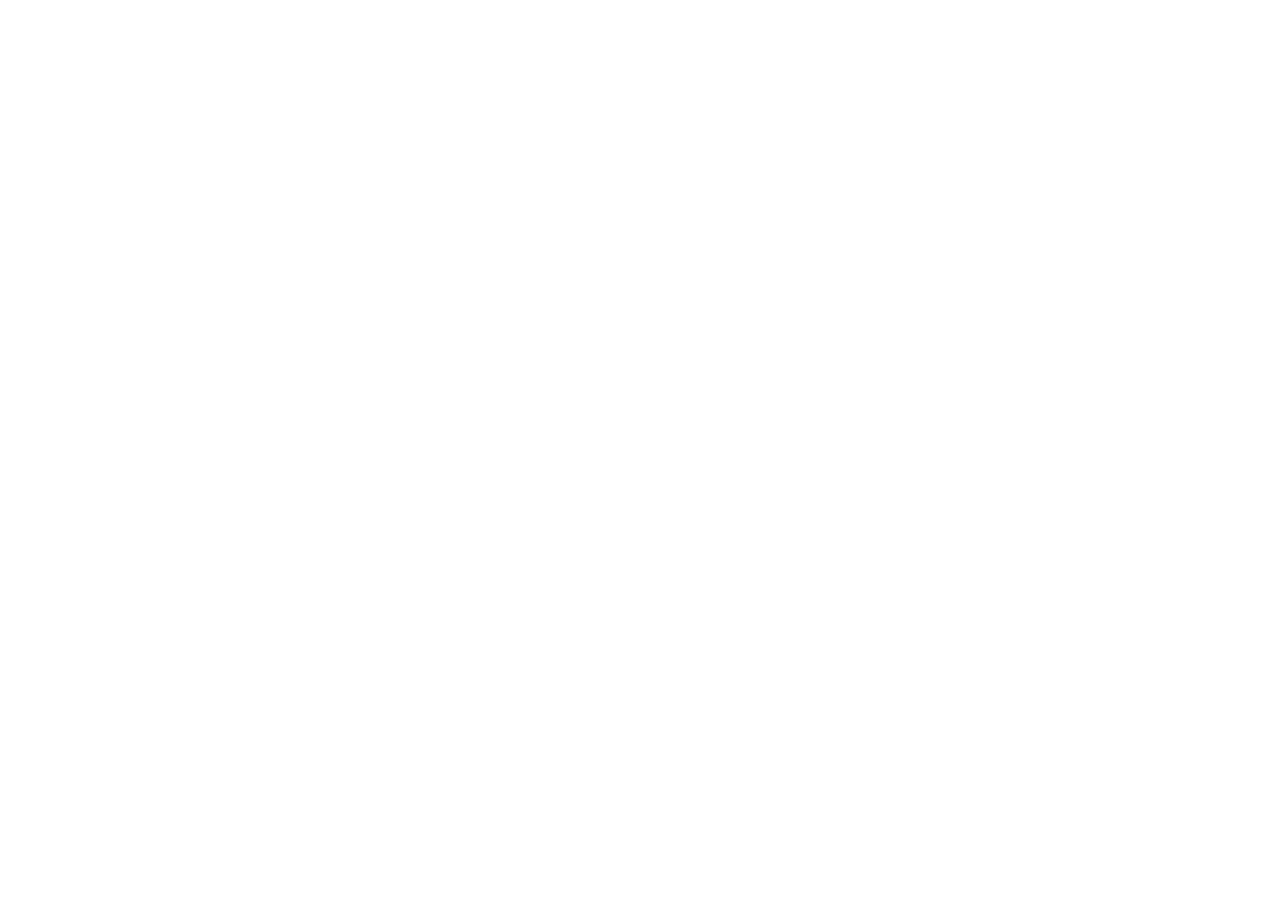
==== bootstrap/index.html @ d0839695 "title-added" ====
<!DOCTYPE html>
<html lang="en">
<head>
    <meta charset="UTF-8">
    <meta http-equiv="X-UA-Compatible" content="IE=edge">
    <meta name="viewport" content="width=device-width, initial-scale=1.0">
    <title>Bootstrap Website</title>
</head>
<body>
    
</body>
</html>
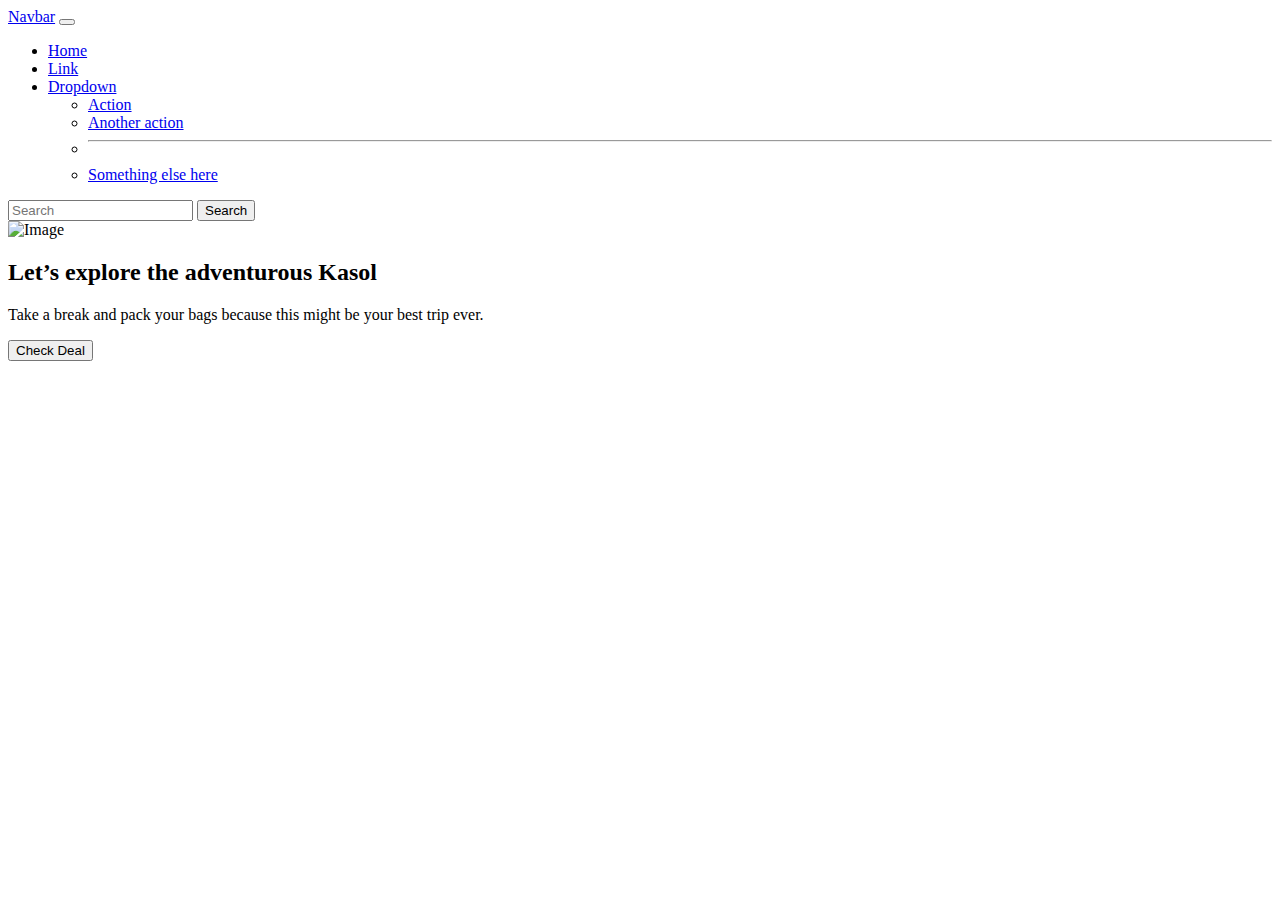
==== commit 19f8427b: "mainadded" ====
--- a/bootstrap/index.html
+++ b/bootstrap/index.html
@@ -4,9 +4,62 @@
     <meta charset="UTF-8">
     <meta http-equiv="X-UA-Compatible" content="IE=edge">
     <meta name="viewport" content="width=device-width, initial-scale=1.0">
+    <link href="https://cdn.jsdelivr.net/npm/bootstrap@5.0.2/dist/css/bootstrap.min.css" rel="stylesheet" integrity="sha384-EVSTQN3/azprG1Anm3QDgpJLIm9Nao0Yz1ztcQTwFspd3yD65VohhpuuCOmLASjC" crossorigin="anonymous">
     <title>Bootstrap Website</title>
 </head>
 <body>
+    <header>
+        <nav class="navbar navbar-expand-lg navbar-dark bg-dark">
+            <div class="container">
+              <a class="navbar-brand" href="#">Navbar</a>
+              <button class="navbar-toggler" type="button" data-bs-toggle="collapse" data-bs-target="#navbarSupportedContent" aria-controls="navbarSupportedContent" aria-expanded="false" aria-label="Toggle navigation">
+                <span class="navbar-toggler-icon"></span>
+              </button>
+              <div class="collapse navbar-collapse" id="navbarSupportedContent">
+                <ul class="navbar-nav me-auto mb-2 mb-lg-0">
+                  <li class="nav-item">
+                    <a class="nav-link active" aria-current="page" href="#">Home</a>
+                  </li>
+                  <li class="nav-item">
+                    <a class="nav-link" href="#">Link</a>
+                  </li>
+                  <li class="nav-item dropdown">
+                    <a class="nav-link dropdown-toggle" href="#" id="navbarDropdown" role="button" data-bs-toggle="dropdown" aria-expanded="false">
+                      Dropdown
+                    </a>
+                    <ul class="dropdown-menu" aria-labelledby="navbarDropdown">
+                      <li><a class="dropdown-item" href="#">Action</a></li>
+                      <li><a class="dropdown-item" href="#">Another action</a></li>
+                      <li><hr class="dropdown-divider"></li>
+                      <li><a class="dropdown-item" href="#">Something else here</a></li>
+                    </ul>
+                  </li>
+                </ul>
+                <form class="d-flex">
+                  <input class="form-control me-2" type="search" placeholder="Search" aria-label="Search">
+                  <button class="btn btn-outline-success" type="submit">Search</button>
+                </form>
+              </div>
+            </div>
+          </nav>
+    </header>
+    <main>
+        <div class="my-5">
+        <div class="container">
+        <div class="row">
+            <div class="col-md-7">
+                <img src="./images/unsplash__8hy8T14BZ0.jpg" class=" rounded" alt="Image" height="500px" width="100%">
+            </div>
+            <div class="col-md-5 my-5">
+                <h2 class="mt-5">Let’s explore the adventurous Kasol</h2>
+                <p class="mt-4">Take a break and pack your bags because this might be your best trip ever.</p>
+                <button type="button" class="btn btn-danger">Check Deal</button>
+                <!-- <a href="#">More places</a> -->
+            </div>
+        </div>
+    </div>
+</div>
+    </main>
     
 </body>
 </html>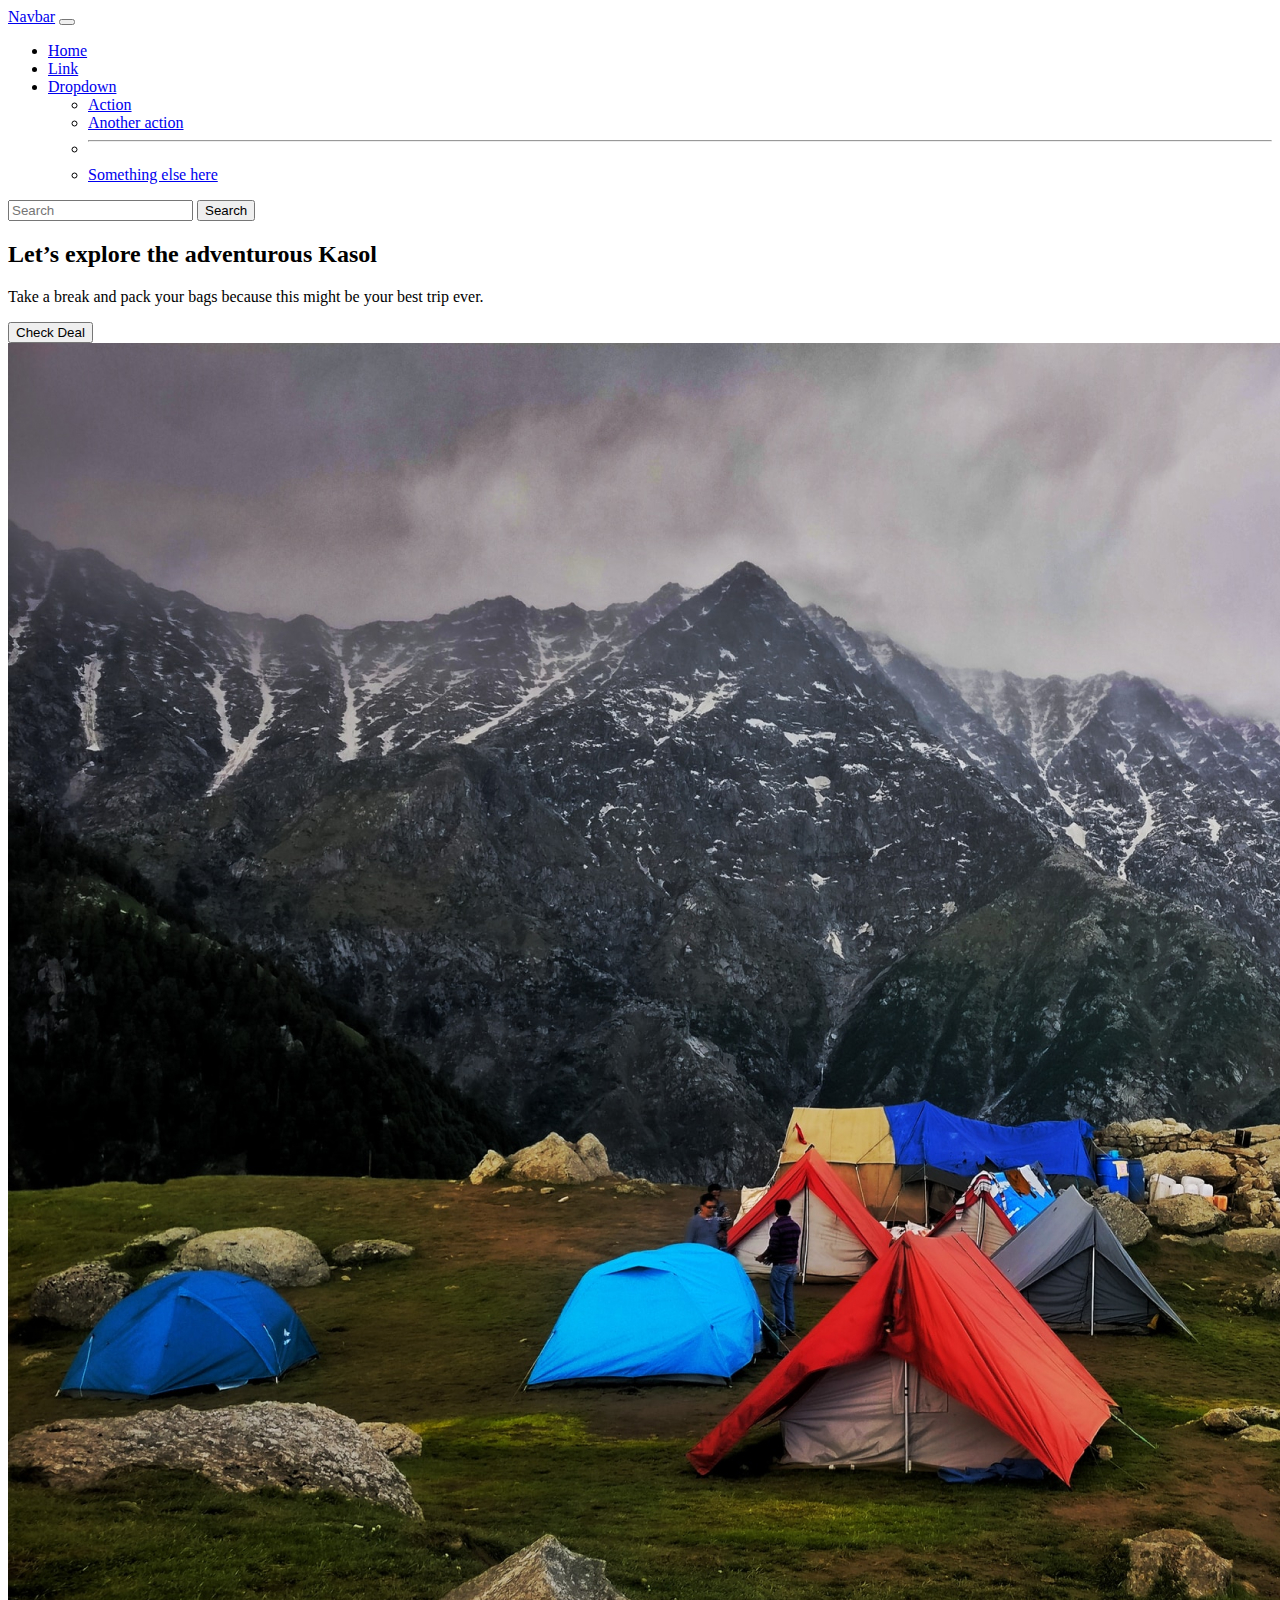
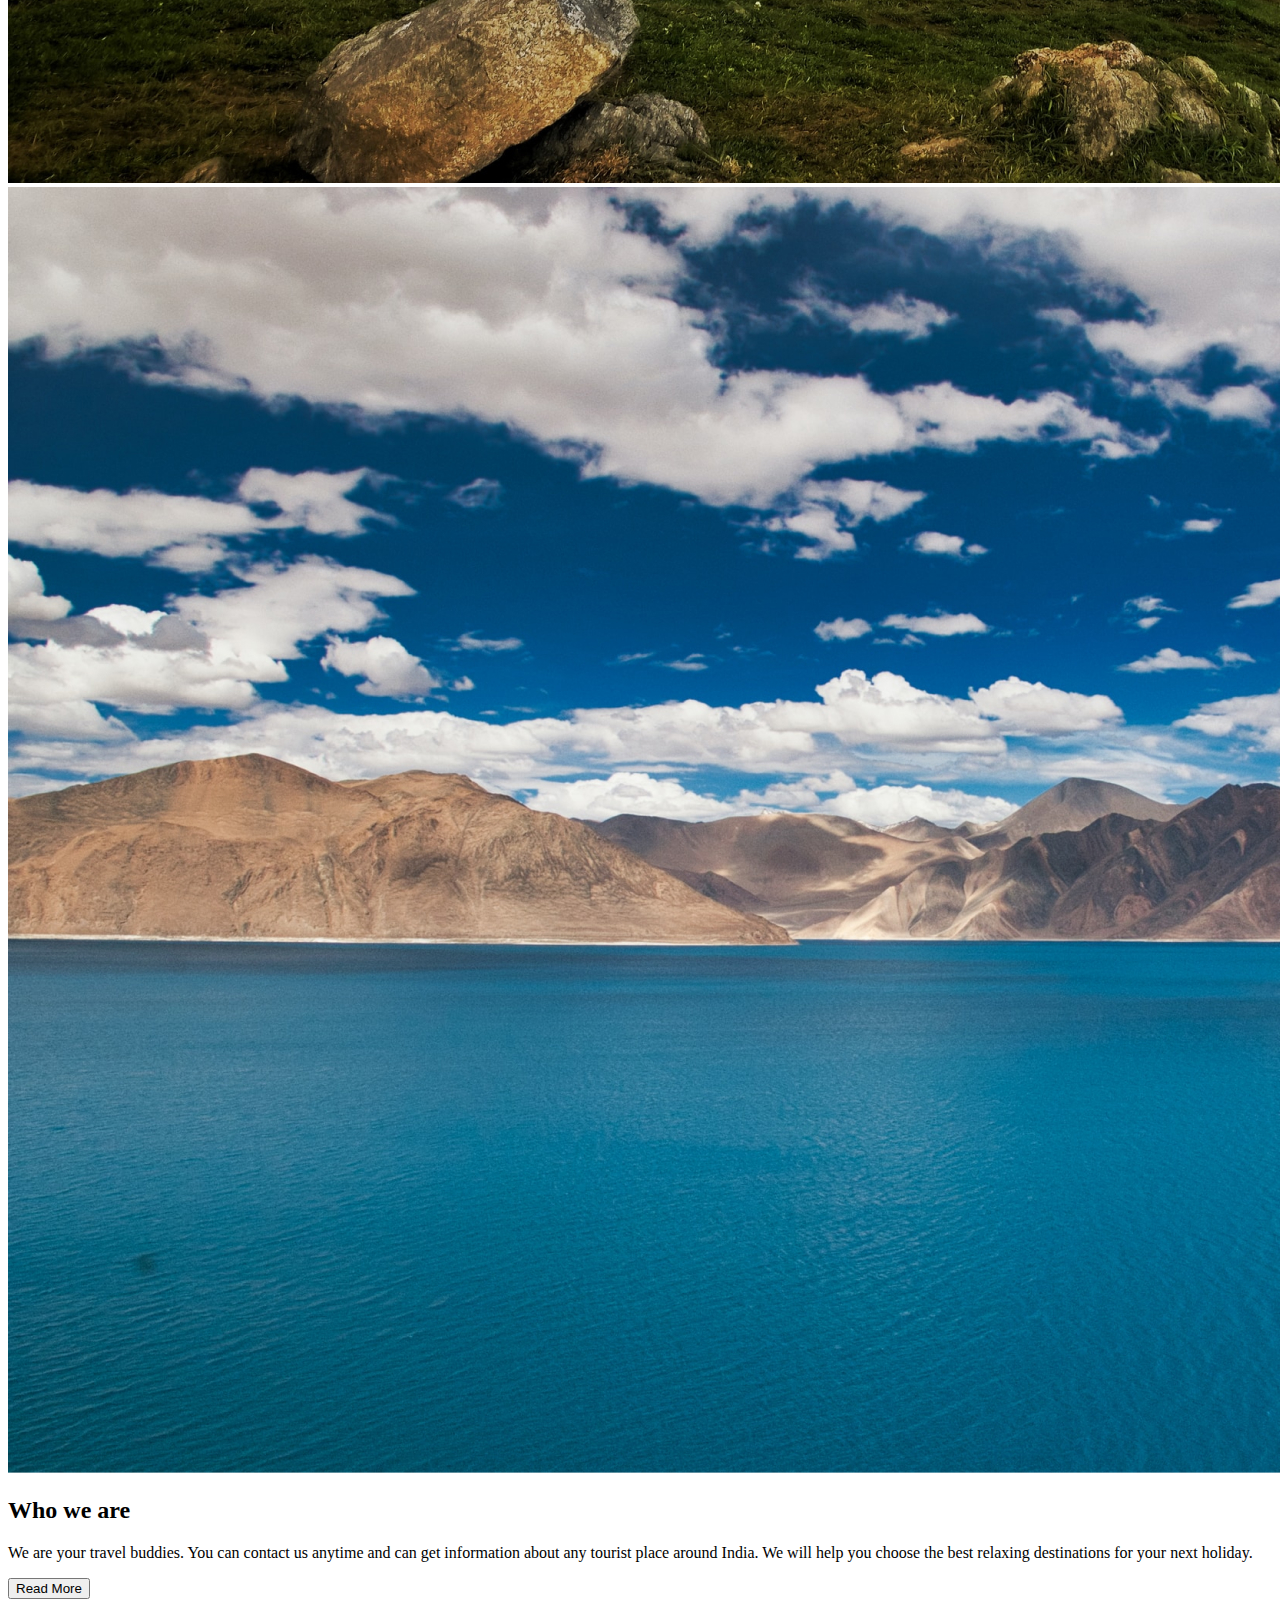
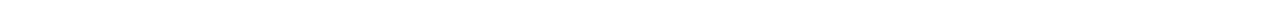
==== commit 2e6f32cc: "main-section-2" ====
--- a/bootstrap/index.html
+++ b/bootstrap/index.html
@@ -47,18 +47,32 @@
         <div class="my-5">
         <div class="container">
         <div class="row">
-            <div class="col-md-7">
-                <img src="./images/unsplash__8hy8T14BZ0.jpg" class=" rounded" alt="Image" height="500px" width="100%">
-            </div>
-            <div class="col-md-5 my-5">
+            <div class="col-md-5 my-5 text-center">
                 <h2 class="mt-5">Let’s explore the adventurous Kasol</h2>
                 <p class="mt-4">Take a break and pack your bags because this might be your best trip ever.</p>
-                <button type="button" class="btn btn-danger">Check Deal</button>
-                <!-- <a href="#">More places</a> -->
+                <button type="button" class="btn btn-danger mt-3">Check Deal</button>
+            </div>
+            <div class="col-md-7">
+                <img src="./images/unsplash_m1PFxGQ-5x0.jpg" class="img-fluid rounded" alt="Image">
             </div>
         </div>
-    </div>
-</div>
+        </div>
+        </div>
+        <!-- MAIN SECTION-2 -->
+        <div class="my-5">
+            <div class="container">
+            <div class="row">
+                <div class="col-md-7">
+                    <img src="./images/unsplash_n1666P1ReCA.jpg" class="img-fluid rounded" alt="Image">
+                </div>
+                <div class="col-md-5 my-5 text-center">
+                    <h2 class="mt-5">Who we are</h2>
+                    <p class="mt-4"> We are your travel buddies. You can contact us anytime and can get information about any tourist place around India. We will help you choose the best relaxing destinations for your next holiday.</p>
+                    <button type="button" class="btn btn-danger mt-3">Read More</button>
+                </div>
+            </div>
+            </div>
+            </div>
     </main>
     
 </body>
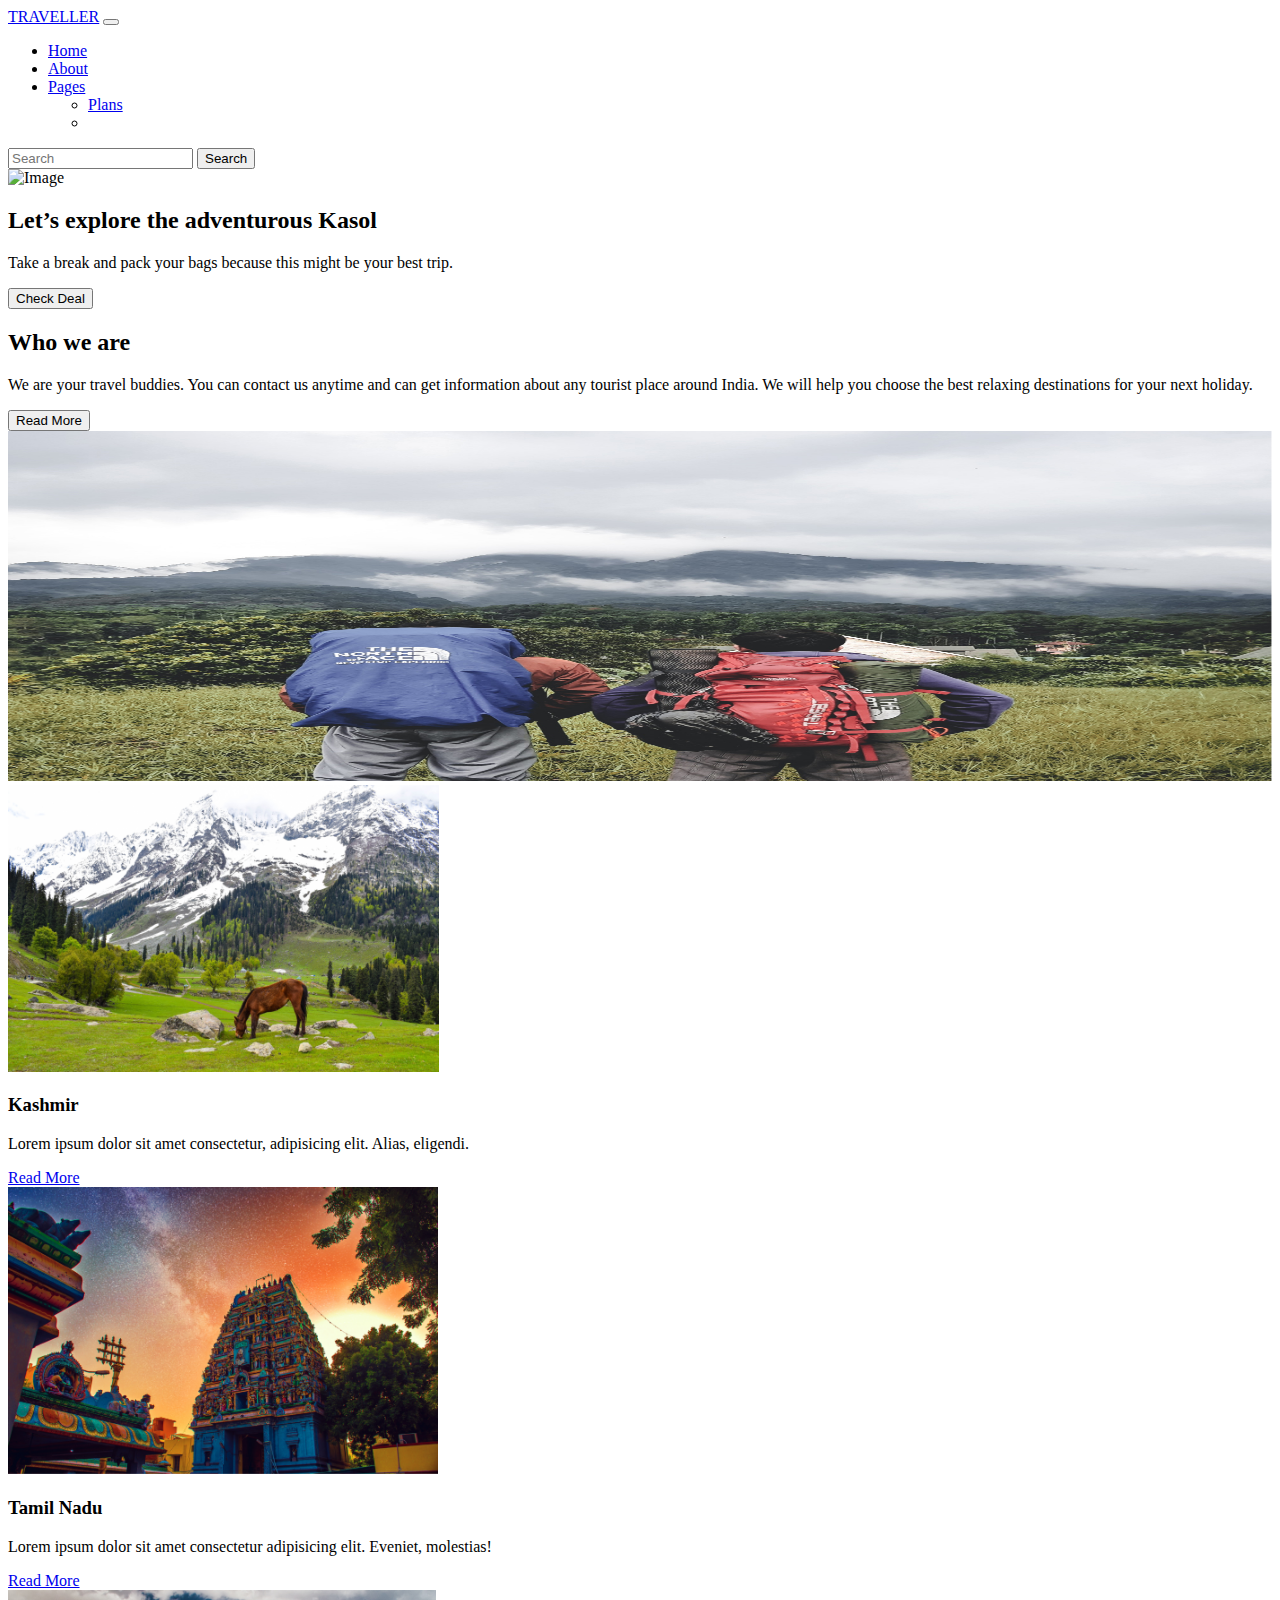
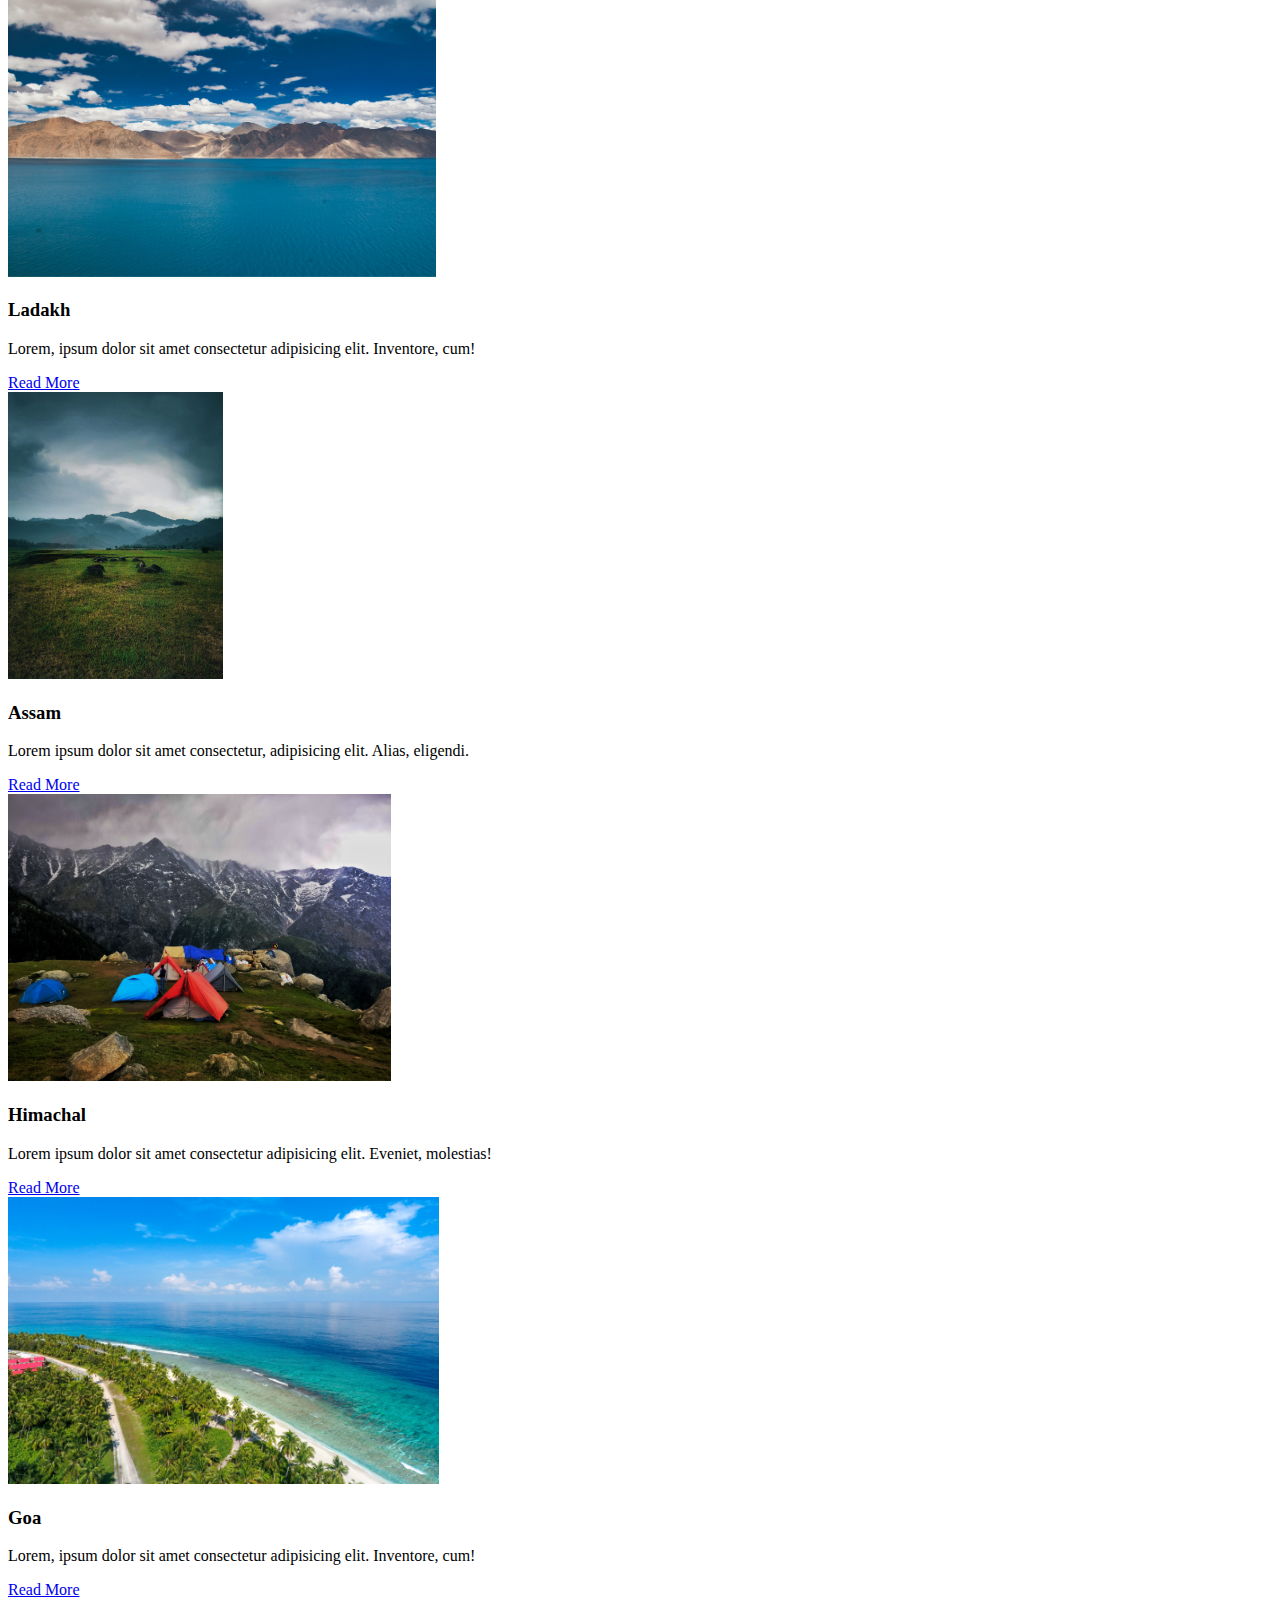
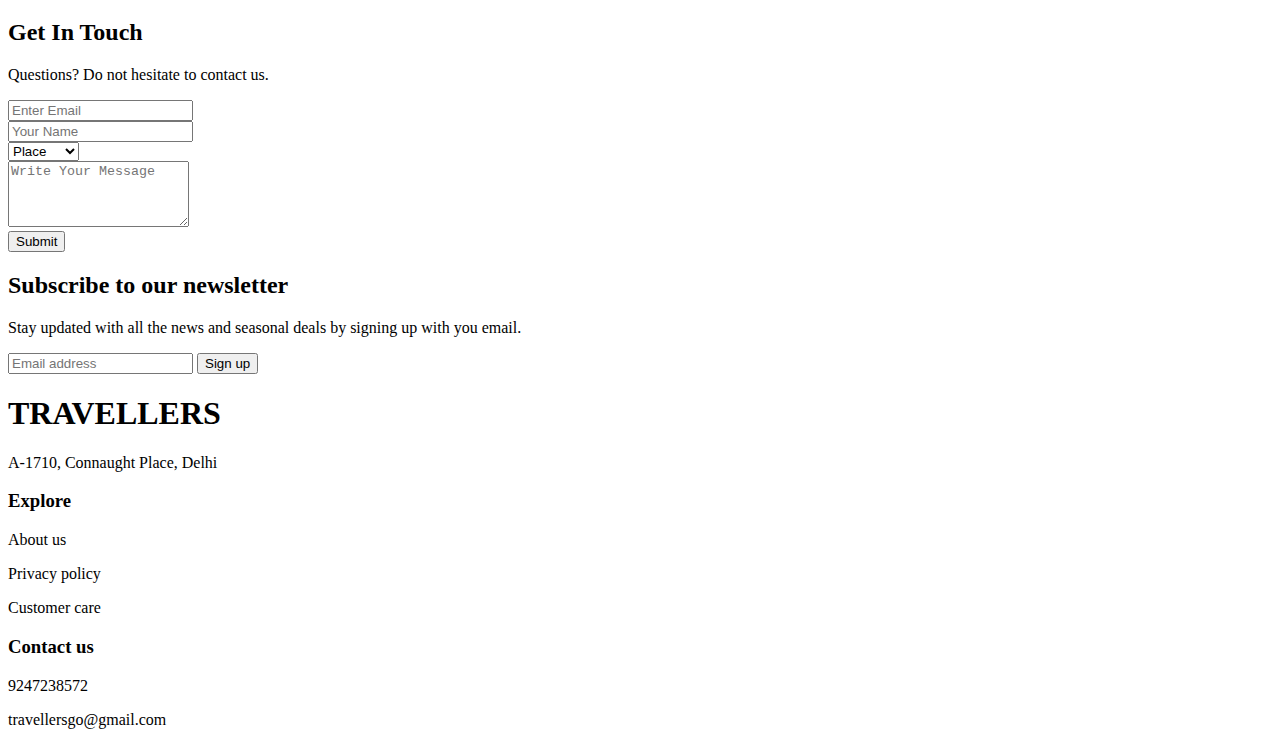
==== commit 633b1ccb: "inital commit" ====
--- a/bootstrap/index.html
+++ b/bootstrap/index.html
@@ -11,7 +11,7 @@
     <header>
         <nav class="navbar navbar-expand-lg navbar-dark bg-dark">
             <div class="container">
-              <a class="navbar-brand" href="#">Navbar</a>
+              <a class="navbar-brand" href="#">TRAVELLER</a>
               <button class="navbar-toggler" type="button" data-bs-toggle="collapse" data-bs-target="#navbarSupportedContent" aria-controls="navbarSupportedContent" aria-expanded="false" aria-label="Toggle navigation">
                 <span class="navbar-toggler-icon"></span>
               </button>
@@ -21,17 +21,14 @@
                     <a class="nav-link active" aria-current="page" href="#">Home</a>
                   </li>
                   <li class="nav-item">
-                    <a class="nav-link" href="#">Link</a>
+                    <a class="nav-link" href="#">About</a>
                   </li>
                   <li class="nav-item dropdown">
-                    <a class="nav-link dropdown-toggle" href="#" id="navbarDropdown" role="button" data-bs-toggle="dropdown" aria-expanded="false">
-                      Dropdown
+                    <a class="nav-link dropdown-toggle" href="#" id="navbarDropdown" role="button" data-bs-toggle="dropdown" aria-expanded="false"> Pages
                     </a>
                     <ul class="dropdown-menu" aria-labelledby="navbarDropdown">
-                      <li><a class="dropdown-item" href="#">Action</a></li>
-                      <li><a class="dropdown-item" href="#">Another action</a></li>
-                      <li><hr class="dropdown-divider"></li>
-                      <li><a class="dropdown-item" href="#">Something else here</a></li>
+                      <li><a class="dropdown-item" href="#">Plans</a></li>
+                      <li><a class="dropdown-item" href="#"></a></li>
                     </ul>
                   </li>
                 </ul>
@@ -47,13 +44,15 @@
         <div class="my-5">
         <div class="container">
         <div class="row">
-            <div class="col-md-5 my-5 text-center">
-                <h2 class="mt-5">Let’s explore the adventurous Kasol</h2>
-                <p class="mt-4">Take a break and pack your bags because this might be your best trip ever.</p>
+            <div class="col-md-5">
+               <img src="./images/unsplash__8hy8T14BZ0.jpg" class="rounded" alt="Image" height="350px" width="100%">
+            </div>
+            <div class="col-md-2"></div>
+            <div class="col-md-5 my-5 text-center align-middle">
+               <h2 class="mt-5">Let’s explore the adventurous Kasol</h2>
+                <p class="mt-4">Take a break and pack your bags because this might be your best trip.</p>
+                
                 <button type="button" class="btn btn-danger mt-3">Check Deal</button>
-            </div>
-            <div class="col-md-7">
-                <img src="./images/unsplash_m1PFxGQ-5x0.jpg" class="img-fluid rounded" alt="Image">
             </div>
         </div>
         </div>
@@ -62,18 +61,164 @@
         <div class="my-5">
             <div class="container">
             <div class="row">
-                <div class="col-md-7">
-                    <img src="./images/unsplash_n1666P1ReCA.jpg" class="img-fluid rounded" alt="Image">
-                </div>
                 <div class="col-md-5 my-5 text-center">
                     <h2 class="mt-5">Who we are</h2>
                     <p class="mt-4"> We are your travel buddies. You can contact us anytime and can get information about any tourist place around India. We will help you choose the best relaxing destinations for your next holiday.</p>
                     <button type="button" class="btn btn-danger mt-3">Read More</button>
                 </div>
-            </div>
-            </div>
-            </div>
+                <div class="col-md-2"></div>
+                <div class="col-md-5">
+                    <img src="./images/unsplash_rlEFlRmIDGU.jpg" class="rounded" alt="Image" height="350px" width="100%">
+                </div>
+                
+            </div>
+            </div>
+            </div>
+            <!-- MAIN SECTION-3 -->
+            <div class="container">
+            <div class="row my-5">
+                <div class="col">
+                    <div class="card-group">
+                        <div class="card border-0 mx-3">
+                            <img src="./images/unsplash_H8dcf-v98mA.jpg" class="card-img-top rounded-circle" alt="..." height="287px">
+                                 <div class="card-body text-center bg-light">
+                                     <h3 class="text-title">Kashmir</h3>
+                                        <p class="text-muted">Lorem ipsum dolor sit amet consectetur, adipisicing elit. Alias, eligendi.</p>
+                                        <a href="#" class="btn btn-outline-danger">Read More</a>
+                                 </div>
+                        </div>
+                        <div class="card border-0 mx-3">
+                            <img src="./images/unsplash_QXIBCvvA_jc.jpg" class="card-img-top rounded-circle" alt="..." height="287px">
+                                 <div class="card-body text-center bg-light">
+                                     <h3 class="text-title">Tamil Nadu</h3>
+                                        <p class="text-muted">Lorem ipsum dolor sit amet consectetur adipisicing elit. Eveniet, molestias!</p>
+                                        <a href="#" class="btn btn-outline-danger">Read More</a>
+                                 </div>
+                        </div>
+                        <div class="card border-0 mx-3">
+                            <img src="./images/unsplash_n1666P1ReCA.jpg" class="card-img-top rounded-circle" alt="..." height="287px">
+                                 <div class="card-body text-center bg-light">
+                                     <h3 class="text-title">Ladakh</h3>
+                                        <p class="text-muted">Lorem, ipsum dolor sit amet consectetur adipisicing elit. Inventore, cum!</p>
+                                        <a href="#" class="btn btn-outline-danger">Read More</a>
+                                 </div>
+                        </div>
+                     </div>
+                </div>
+            </div>
+            </div>
+            <!-- MAIN SECTION-2-2 -->
+            <div class="container">
+                <div class="row my-5">
+                    <div class="col">
+                        <div class="card-group">
+                            <div class="mx-3 card border-0">
+                                <img src="./images/unsplash_7j-8VN91Khk.jpg" class="card-img-top rounded-circle" alt="..." height="287px">
+                                     <div class="card-body text-center bg-light">
+                                         <h3 class="text-title">Assam</h3>
+                                            <p class="text-muted">Lorem ipsum dolor sit amet consectetur, adipisicing elit. Alias, eligendi.</p>
+                                            <a href="#" class="btn btn-outline-danger">Read More</a>
+                                     </div>
+                            </div>
+                            <div class="card border-0 mx-3">
+                                <img src="./images/unsplash_m1PFxGQ-5x0.jpg" class="card-img-top rounded-circle" alt="..." height="287x">
+                                     <div class="card-body text-center bg-light">
+                                         <h3 class="text-title">Himachal</h3>
+                                            <p class="text-muted">Lorem ipsum dolor sit amet consectetur adipisicing elit. Eveniet, molestias!</p>
+                                            <a href="#" class="btn btn-outline-danger">Read More</a>
+                                     </div>
+                            </div>
+                            <div class="card border-0 mx-3">
+                                <img src="./images/unsplash_ZEfzyduAyJU.jpg" class="card-img-top rounded-circle" alt="..." height="287x">
+                                     <div class="card-body text-center bg-light">
+                                         <h3 class="text-title">Goa</h3>
+                                            <p class="text-muted">Lorem, ipsum dolor sit amet consectetur adipisicing elit. Inventore, cum!</p>
+                                            <a href="#" class="btn btn-outline-danger">Read More</a>
+                                     </div>
+                            </div>
+                         </div>
+                    </div>
+                </div>
+                </div>
+            <div class="row justify-content-center my-5">
+                
+                <div class="col-lg-4">
+                
+                    <div class="text-center">
+                        <h2>Get In Touch</h2>
+                        <p class="head">Questions? Do not hesitate to contact us.</p>
+                    </div>
+
+                    <form action="">
+
+                        <input type="email" id="email" placeholder="Enter Email" class="form-control">
+
+                        <div class="my-4"></div>
+
+                        <input type="name" id="name" placeholder="Your Name" class="form-control">
+
+                        <div class="my-4"></div>
+
+                        <select id="inputcity" class="form-select" >
+                          <option selected>Place</option>
+                          <option>Delhi</option>
+                          <option>Mathura</option>
+                        </select>
+
+                        <div class="my-4"></div>
+
+                        <textarea class="form-control" id="textArea" rows="4" placeholder="Write Your Message"></textarea>
+
+                        <div class="my-4"></div>
+
+                        <div class="text-center">
+                        <button type="submit" class="btn btn-outline-danger">Submit</button>
+                        </div>
+
+                    </form>
+                </div>
+            </div>
+            <!-- FORM ENDS-->
+        </div>
     </main>
-    
+    <!-- FOOTER STARTS -->
+    <div class="footer mt-auto bg-danger">
+        <div class="container">
+            <div class="row py-5">
+                <div class="col-md-8 text-white">
+                    <h2>Subscribe to our newsletter</h2>
+                    <p>Stay updated with all the news and seasonal deals by signing up with you email.</p>
+                </div>
+                <div class="col-md-4 py-3">
+                    <input class ="px-3 py-2 rounded text-left" type="text" placeholder="Email address">
+                    <button class="rounded btn btn-outline-dark mx-2">Sign up</button>
+                </div>
+            </div>
+        </div>
+    </div>
+    <div class="footer bg-dark">
+        <div class="container">
+            <div class="row pt-5 text-white">
+                <div class="col-6">
+                    <h1>TRAVELLERS</h1>
+                    <p class="pt-4">A-1710, Connaught Place, Delhi</p>
+                </div>
+                    <div class="col-md-4">
+                        <h3>Explore</h3>
+                        <p class="pt-2">About us</p>
+                        <p>Privacy policy</p>
+                        <p>Customer care</p>        
+                    </div>
+                        <div class="col-2">
+                            <h3 class="pt-2">Contact us</h3>
+                            <p>9247238572</p>
+                            <p>travellersgo@gmail.com</p>       
+                        </div>
+      </div>
+      </div>
+      </div>
+    <!-- FOOTER ENDS -->
+
+    <script src="https://cdn.jsdelivr.net/npm/bootstrap@5.2.0-beta1/dist/js/bootstrap.bundle.min.js" integrity="sha384-pprn3073KE6tl6bjs2QrFaJGz5/SUsLqktiwsUTF55Jfv3qYSDhgCecCxMW52nD2" crossorigin="anonymous"></script>
 </body>
 </html>